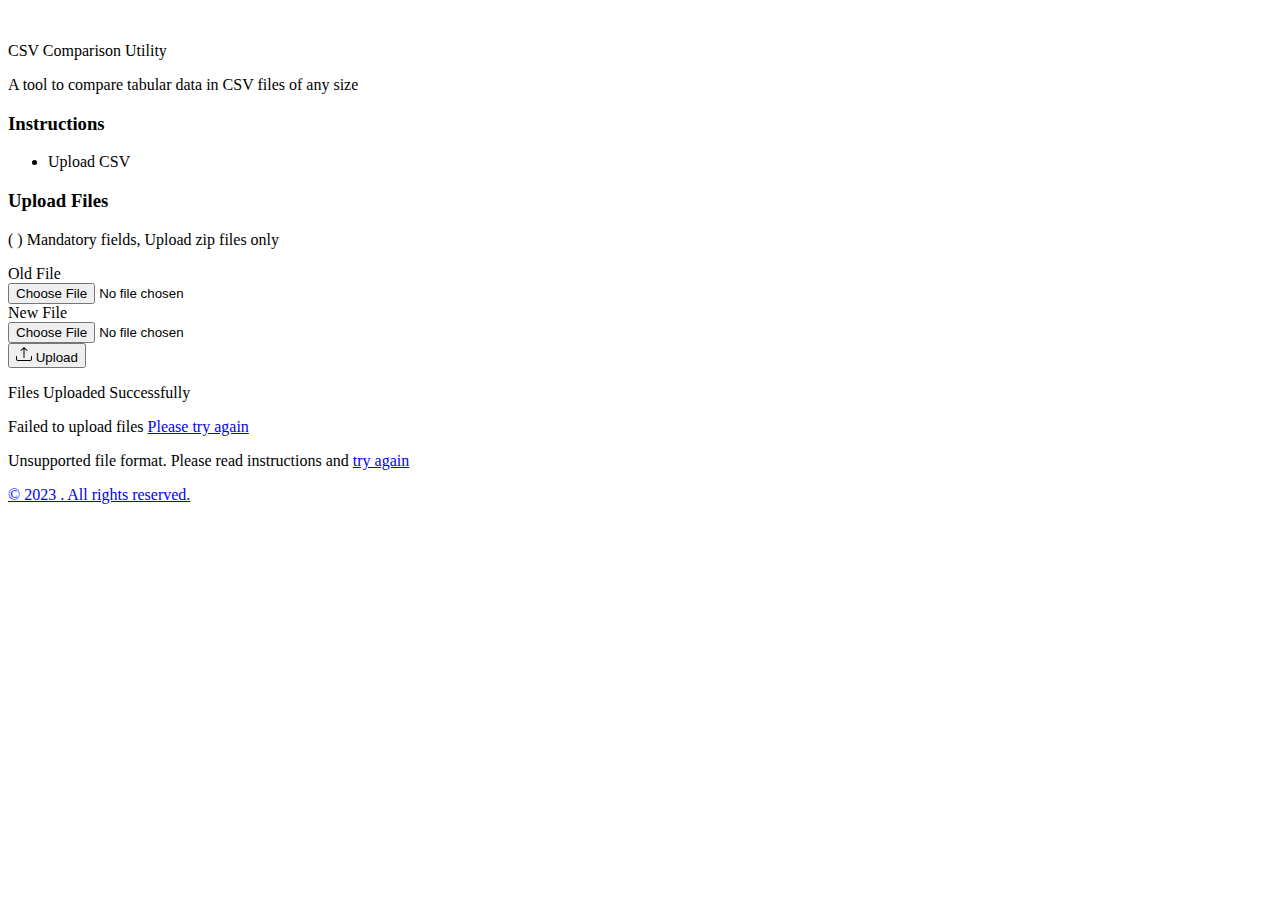
==== src/main/resources/templates/index.html @ 1b296fb8 "Initial commit" ====
<!doctype html>
<html lang="en">
<head>
    <meta charset="UTF-8">
    <meta name="viewport"
          content="width=device-width, user-scalable=no, initial-scale=1.0, maximum-scale=1.0, minimum-scale=1.0">
    <meta http-equiv="X-UA-Compatible" content="ie=edge">
    <title>CSV Comparator Utility</title>
    <link href="/css/bootstrap.min.css" rel="stylesheet">
    <link href="/css/index.css" rel="stylesheet">
</head>
<body>
    <!--Nav Bar-->
    <nav class="navbar fixed-top bg-dark border-bottom border-bottom-dark" data-bs-theme="dark">
        <img class="logo" src="../static/images/" alt="">
    </nav>

    <!--Banner-->
    <div class="banner gradient-bg text-center adjusted-margin-top">
        <p class="title">CSV Comparison Utility</p>
        <p class="sub-title">A tool to compare tabular data in CSV files of any size</p>
    </div>

    <div id="uploadBody" class="row adjusted-margin-bottom">
        <!--Instructions-->
        <div class="container m-3 col-4">
            <h3>Instructions</h3>
            <ul>
                <li>Upload CSV</li>
            </ul>
        </div>

        <div class="col">
            <!--Upload Files Section-->
            <form id="uploadForm" class="container my-3">
                <h3>Upload Files</h3>
                <p><span class="control-label">(</span>&nbsp;<span>)</span> Mandatory fields, Upload zip files only</p>
                <div class="row mt-3">
                    <div class="col">
                        <label class="label control-label" for="oldFileInput">Old File</label>
                        <div class="row align-items-center">
                            <div class="col-6">
                                <input required id="oldFileInput" name="oldFile" class="form-control" type="file" accept="application/zip">
                            </div>
                            <div class="col-4">
                                <div class="progress m-auto d-none">
                                    <div id="oldFileProgressBar" class="progress-bar progress-bar-striped progress-bar-animated" role="progressbar" aria-valuenow="75" aria-valuemin="0" aria-valuemax="100" style="width: 0"></div>
                                </div>
                            </div>
                        </div>
                    </div>
                </div>
                <div class="row mt-2">
                    <div class="col">
                        <label class="label control-label" for="newFileInput">New File</label>
                        <div class="row align-items-center">
                            <div class="col-6">
                                <input required id="newFileInput" name="oldFile" class="form-control" type="file" accept="application/zip">
                            </div>
                            <div class="col-4">
                                <div class="progress m-auto d-none">
                                    <div id="newFileProgressBar" class="progress-bar progress-bar-striped progress-bar-animated" role="progressbar" aria-valuenow="75" aria-valuemin="0" aria-valuemax="100" style="width: 0"></div>
                                </div>
                            </div>
                        </div>
                    </div>
                </div>
                <div class="row mt-3">
                    <div class="col-6 d-flex justify-content-center">
                        <button id="uploadBtn" class="btn btn-primary" type="submit">
                            <svg xmlns="http://www.w3.org/2000/svg" width="16" height="16" fill="currentColor" class="bi bi-upload" viewBox="0 0 16 16">
                                <path d="M.5 9.9a.5.5 0 0 1 .5.5v2.5a1 1 0 0 0 1 1h12a1 1 0 0 0 1-1v-2.5a.5.5 0 0 1 1 0v2.5a2 2 0 0 1-2 2H2a2 2 0 0 1-2-2v-2.5a.5.5 0 0 1 .5-.5z"/>
                                <path d="M7.646 1.146a.5.5 0 0 1 .708 0l3 3a.5.5 0 0 1-.708.708L8.5 2.707V11.5a.5.5 0 0 1-1 0V2.707L5.354 4.854a.5.5 0 1 1-.708-.708l3-3z"/>
                            </svg>
                            Upload
                        </button>
                    </div>
                </div>
            </form>
        </div>
    </div>

    <!--Upload Successful Section-->
    <div id="uploadSuccessSection" class="d-none container my-3 text-center adjusted-margin-bottom">
            <lottie-player id="uploadSuccessAnim" src="https://assets6.lottiefiles.com/packages/lf20_pqnfmone.json" class="success-anim m-auto"></lottie-player>
            <p class="success-text">Files Uploaded Successfully</p>
        </div>

    <!--Upload Failure Section-->
    <div id="uploadFailureSection" class="d-none container my-3 text-center adjusted-margin-bottom">
        <lottie-player id="uploadFailureAnim" src="https://assets5.lottiefiles.com/packages/lf20_pqpmxbxp.json"  class="failure-anim m-auto"></lottie-player>
        <p class="success-text">Failed to upload files <a href="/">Please try again</a></p>
    </div>

    <!--Unsupported File Section-->
    <div id="unsupportedFileSection" class="d-none container my-3 text-center adjusted-margin-bottom">
        <lottie-player id="unsupportedFileAnim" src="https://assets3.lottiefiles.com/packages/lf20_bdnjxekx.json"  class="failure-anim m-auto"></lottie-player>
        <p class="success-text">Unsupported file format. Please read instructions and <a href="/">try again</a></p>
    </div>

    <!--Footer-->
    <nav class="navbar fixed-bottom bg-dark">
        <div class="container-fluid">
            <a class="navbar-brand m-auto footer-text" href="#">© 2023 . All rights reserved.</a>
        </div>
    </nav>

    <script src="/js/bootstrap.min.js"></script>
    <script src="https://code.jquery.com/jquery-3.7.0.slim.min.js" integrity="sha256-tG5mcZUtJsZvyKAxYLVXrmjKBVLd6VpVccqz/r4ypFE=" crossorigin="anonymous"></script>
    <script src="https://unpkg.com/@lottiefiles/lottie-player@latest/dist/lottie-player.js"></script>
    <script src="/js/index.js"></script>
</body>
</html>
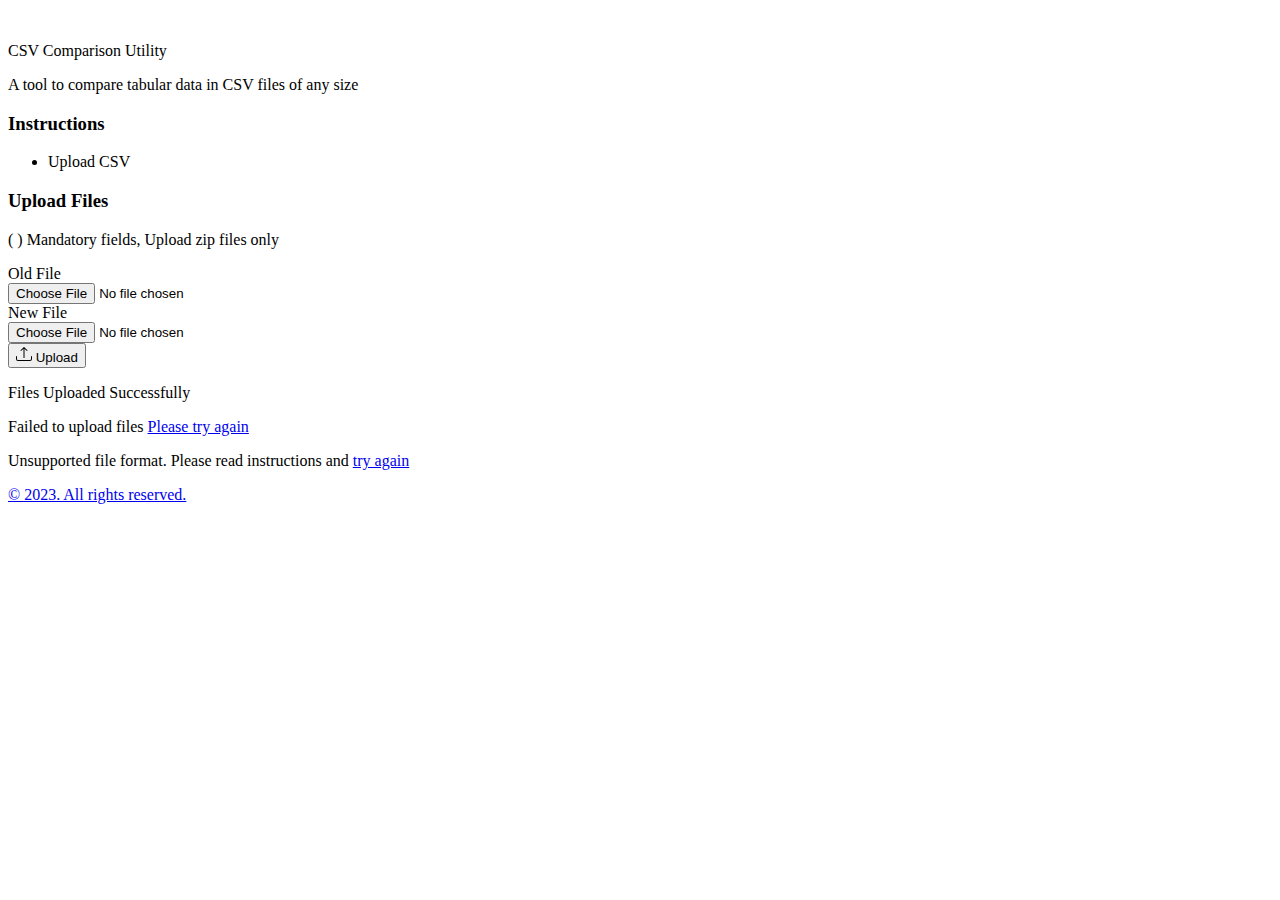
==== commit 51e0cb0d: "Initial commit" ====
--- a/src/main/resources/templates/index.html
+++ b/src/main/resources/templates/index.html
@@ -101,7 +101,7 @@
     <!--Footer-->
     <nav class="navbar fixed-bottom bg-dark">
         <div class="container-fluid">
-            <a class="navbar-brand m-auto footer-text" href="#">© 2023 . All rights reserved.</a>
+            <a class="navbar-brand m-auto footer-text" href="#">© 2023. All rights reserved.</a>
         </div>
     </nav>
 
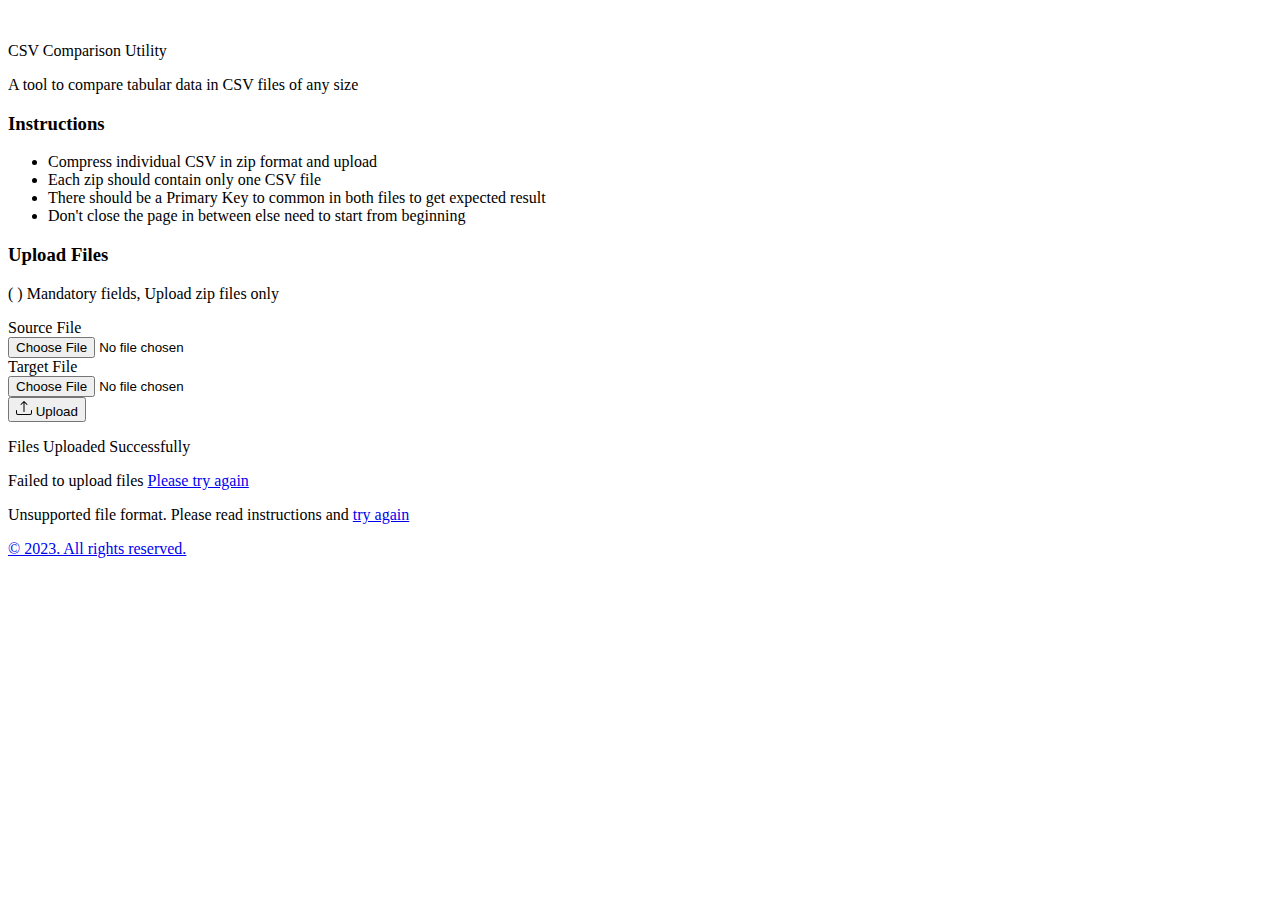
==== commit 5f40f764: "Functionality added" ====
--- a/src/main/resources/templates/index.html
+++ b/src/main/resources/templates/index.html
@@ -11,8 +11,8 @@
 </head>
 <body>
     <!--Nav Bar-->
-    <nav class="navbar fixed-top bg-dark border-bottom border-bottom-dark" data-bs-theme="dark">
-        <img class="logo" src="../static/images/" alt="">
+    <nav class="navbar header fixed-top bg-dark border-bottom border-bottom-dark" data-bs-theme="dark">
+        <img class="logo" src="images/" alt="">
     </nav>
 
     <!--Banner-->
@@ -26,7 +26,10 @@
         <div class="container m-3 col-4">
             <h3>Instructions</h3>
             <ul>
-                <li>Upload CSV</li>
+                <li>Compress individual CSV in zip format and upload</li>
+                <li>Each zip should contain only one CSV file</li>
+                <li>There should be a Primary Key to common in both files to get expected result</li>
+                <li>Don't close the page in between else need to start from beginning</li>
             </ul>
         </div>
 
@@ -37,7 +40,7 @@
                 <p><span class="control-label">(</span>&nbsp;<span>)</span> Mandatory fields, Upload zip files only</p>
                 <div class="row mt-3">
                     <div class="col">
-                        <label class="label control-label" for="oldFileInput">Old File</label>
+                        <label class="label control-label" for="oldFileInput">Source File</label>
                         <div class="row align-items-center">
                             <div class="col-6">
                                 <input required id="oldFileInput" name="oldFile" class="form-control" type="file" accept="application/zip">
@@ -52,7 +55,7 @@
                 </div>
                 <div class="row mt-2">
                     <div class="col">
-                        <label class="label control-label" for="newFileInput">New File</label>
+                        <label class="label control-label" for="newFileInput">Target File</label>
                         <div class="row align-items-center">
                             <div class="col-6">
                                 <input required id="newFileInput" name="oldFile" class="form-control" type="file" accept="application/zip">
@@ -99,7 +102,7 @@
     </div>
 
     <!--Footer-->
-    <nav class="navbar fixed-bottom bg-dark">
+    <nav class="navbar footer fixed-bottom bg-dark">
         <div class="container-fluid">
             <a class="navbar-brand m-auto footer-text" href="#">© 2023. All rights reserved.</a>
         </div>
